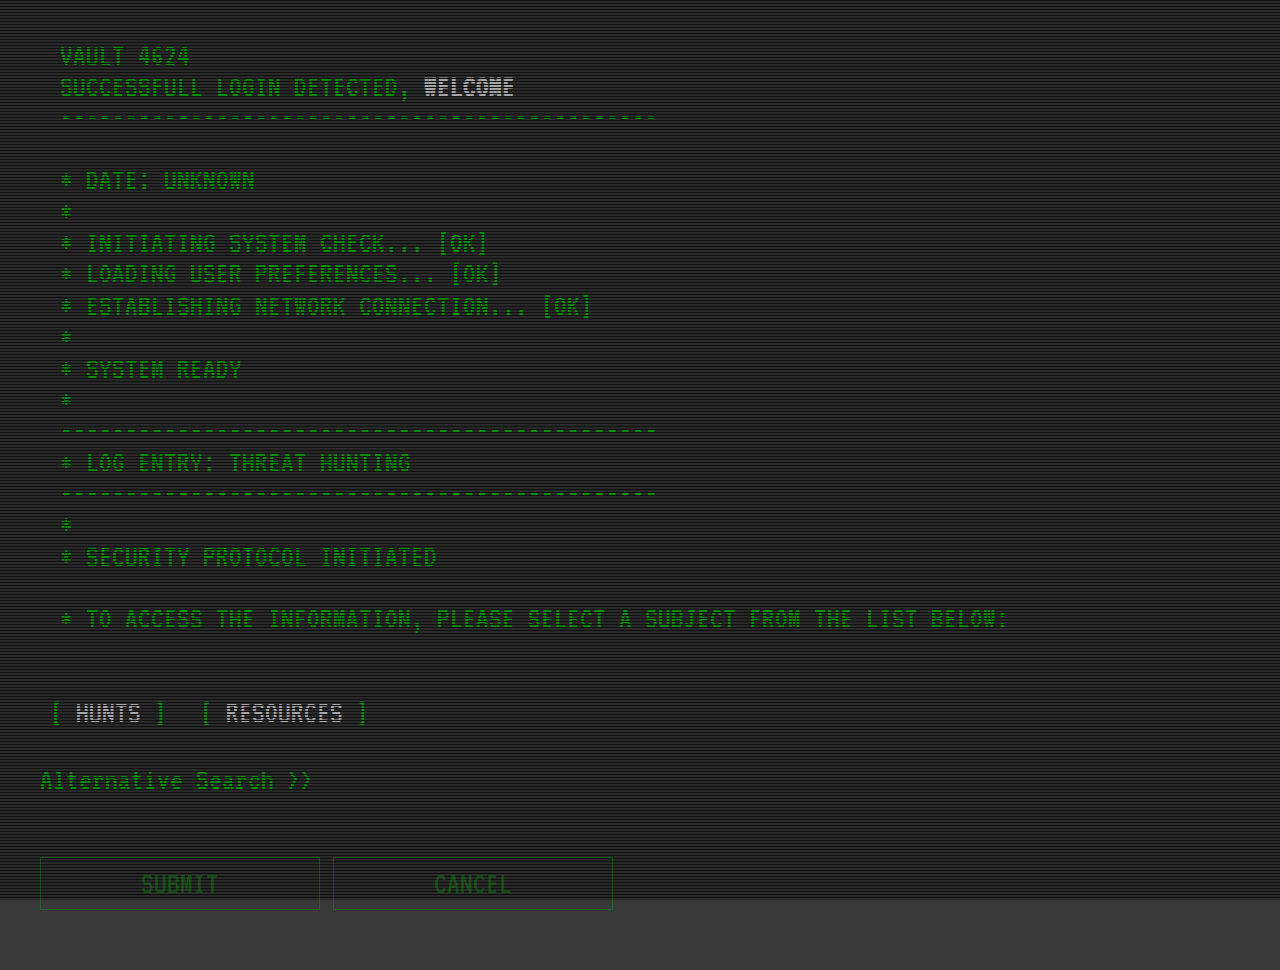
==== index.html @ 2f65eaf5 "Add files via upload" ====
<!DOCTYPE html>
<html lang="en">
<head>
  <meta charset="UTF-8">
  <meta name="viewport" content="width=device-width, initial-scale=1.0">
  <title>VAULT 4624</title>
  <link rel="stylesheet" href="css/styles.css">
</head>
<body>
  <div class="overlay"></div>
  <div class="scanline"></div>
  <div class="wrapper">
    <div class="content clearfix">

      <header class="site clearfix">
        <div class="col one">
          <h4>VAULT 4624 <br/>SUCCESSFULL LOGIN DETECTED,<b> WELCOME</b> </h4>
          <p>----------------------------------------------</p>
          <br />
          <p> * Date: UNKNOWN</p>
          <p> *</p>
          <p> * Initiating System Check... [OK]</p>
          <p> * Loading User Preferences... [OK]</p>
          <p> * Establishing Network Connection... [OK]</p>
          <p> *</p>
          <p> * SYSTEM READY</p>
          <p> *</p>
          <p> ----------------------------------------------</p>
          <p> * Log Entry: THREAT HUNTING</p>
          <p> ----------------------------------------------</p>
          <p> *</p>
          <p> * SECURITY PROTOCOL INITIATED</p>
          <br />
          <p>* To access the information, please select a subject from the list below:</p>
         <br />
        </div>
        </header>

        <nav class="site clear">
        <ul>
          <li><a href="pages/hunts.html" title="">HUNTS</a></li>
          <li><a href="pages/resources.html" title="">resources</a></li>
        </ul>
        </nav>



      <form>
        <label>Alternative Search >></label><textarea id="text" rows="1"></textarea><br /><br /><br />
        <input type="submit" value="Submit" />
        <a class="button" alt="" href="index.html">Cancel</a>
      </form>
    </div>
  </div>
</body>
</html>
---- css/styles.css ----
@import url(https://fonts.googleapis.com/css?family=VT323);

@keyframes scroll {
	0% { height: 0; }
	100% { height: 100%; }
}

@keyframes type {
	from { width: 0; }
}

@keyframes type2 {
	0%, 50% { width: 0; }
	100% { width: 100%; }
}

@keyframes blink {
	to { opacity: 0; }
}

@keyframes scan {
	from { top: 0; }
	to { top: 100%; }
}

@keyframes flicker {
	0% { opacity: 0.15795; }
	5% { opacity: 0.31511; }
	10% { opacity: 0.94554; }
	15% { opacity: 0.2469; }
	20% { opacity: 0.62031; }
	25% { opacity: 0.0293; }
	30% { opacity: 0.00899; }
	35% { opacity: 0.5344; }
	40% { opacity: 0.12778; }
	45% { opacity: 0.52042; }
	50% { opacity: 0.3823; }
	55% { opacity: 0.2198; }
	60% { opacity: 0.9383; }
	65% { opacity: 0.86615; }
	70% { opacity: 0.68695; }
	75% { opacity: 0.55749; }
	80% { opacity: 0.96984; }
	85% { opacity: 0.0361; }
	90% { opacity: 0.24467; }
	95% { opacity: 0.08351; }
	100% { opacity: 0.54813; }
}

::-webkit-scrollbar {
	display: none;
}

* {
	box-sizing: border-box;
}

html, body {
	background: #383838;
	color: #00dd00;
	font-size: 1.4em;
	font-family: 'VT323', Courier;
	height: 100%;
	margin: 0;
	padding: 0;
}

h1, h2, h3, h4, h5, h6 {
	font-weight: normal;
	margin: 0;
	text-transform: uppercase;
}

h4 b {
	color: white;
}

a {
	color: white;
	text-decoration: none;
}

a:hover {
	color: red;
}

p {
	line-height: 100%;
	margin: 0;
}

span {
	animation: blink 1s infinite;
}

ul {
	list-style: none;
	padding: 0;
}

ul a:before, p a:before,
ul a:after, p a:after {
	color: #00dd00;
	content: ' [ ';
}

ul a:after, p a:after {
	content: ' ] ';
}

header.site, nav.site {
	margin: 0 0 0 0;
	text-transform: uppercase;
    text-align: left;
}

nav.site ul {
	padding: 0;
    text-align: left;
}

nav.site ul li {
    display: inline-block;  
    padding: 0 10px;
    min-width: 10px;
    width: left;
    text-align: left;
  }

.overlay {
	height: 1px;
	position: absolute;
	top: 0;
	left: 0;
	width: 1px;
}

.overlay:before, .overlay:after {
	content: "";
	display: block;
	position: fixed;
	top: 0;
	right: 0;
	bottom: 0;
	left: 0;
	z-index: 2;
}

.overlay:before {
	background: linear-gradient(#101010 50%, rgba(16, 16, 16, 0.2) 50%), linear-gradient(90deg, rgba(255, 0, 0, 0.03), rgba(0, 255, 0, 0.02), rgba(0, 0, 255, 0.03));
	background-size: 100% 3px, 6px 100%;
	pointer-events: none;
}

.overlay:after {
	animation: flicker 5s infinite;
	background: rgba(16, 16, 16, 0.2);
	pointer-events: none;
}

.col {
	float: left;
	padding: 0 20px;
}

.col.two {
	width: auto;
}

.wrapper, .content {
	animation: scroll 5s 1, scroll 3s 1;
	margin: 0;
	padding: 0;
	overflow: hidden;
}

.content {
	padding: 40px;
	position: relative;
	width: 95%;
}


label {
	clear: left;
	display: block;
	float: left;
	margin-right: 10px;
	padding-top: 5px;
}

input[type=text], textarea {
	background: transparent;
	border: none;
	color: #00dd00;
	display: block;
	float: left;
	font-family: 'VT323', Courier;
	font-size: 1.2em;
	position: relative;
	width: 80%;
	z-index: 10;
}

textarea {
	margin-bottom: 20px;
	overflow: auto;
	resize: none;
}

input[type=text]:focus,
textarea:focus,
input[type=submit]:focus,
a.button:focus {
	outline: 0;
}

input[type=submit], a.button {
	background: transparent;
	border: 1px solid #00dd00;
	clear: both;
	color: #00dd00;
	cursor: pointer; 
	display: inline-block;
	font-family: 'VT323', Courier;
	font-size: 1em;
	margin-bottom: 20px;
	opacity: 0.25;
	padding: 10px 100px;
	position: relative;
	text-decoration: none;
	text-transform: uppercase;
	z-index: 10;
}

input[type=submit]:hover,
a.button:hover {
	background: #00dd00;
	color: #383838;
	opacity: 0.8;
}

.expandingArea {
	position: relative;
}

.scanline {
	animation: scan 10s 5s infinite;
	background: linear-gradient(to bottom, rgba(0, 221, 0, 0) 0%, rgba(0, 221, 0, 1) 50%, rgba(0, 221, 0, 0) 100%);
	display: block;
	height: 20px;
	opacity: 0.05;
	position: absolute;
	top: -5%;
	z-index: 2;
}

.clear {
	clear: both;
}

.clearfix {
	overflow: auto;
	zoom: 1;
}

.upper {
	text-transform: uppercase;
}
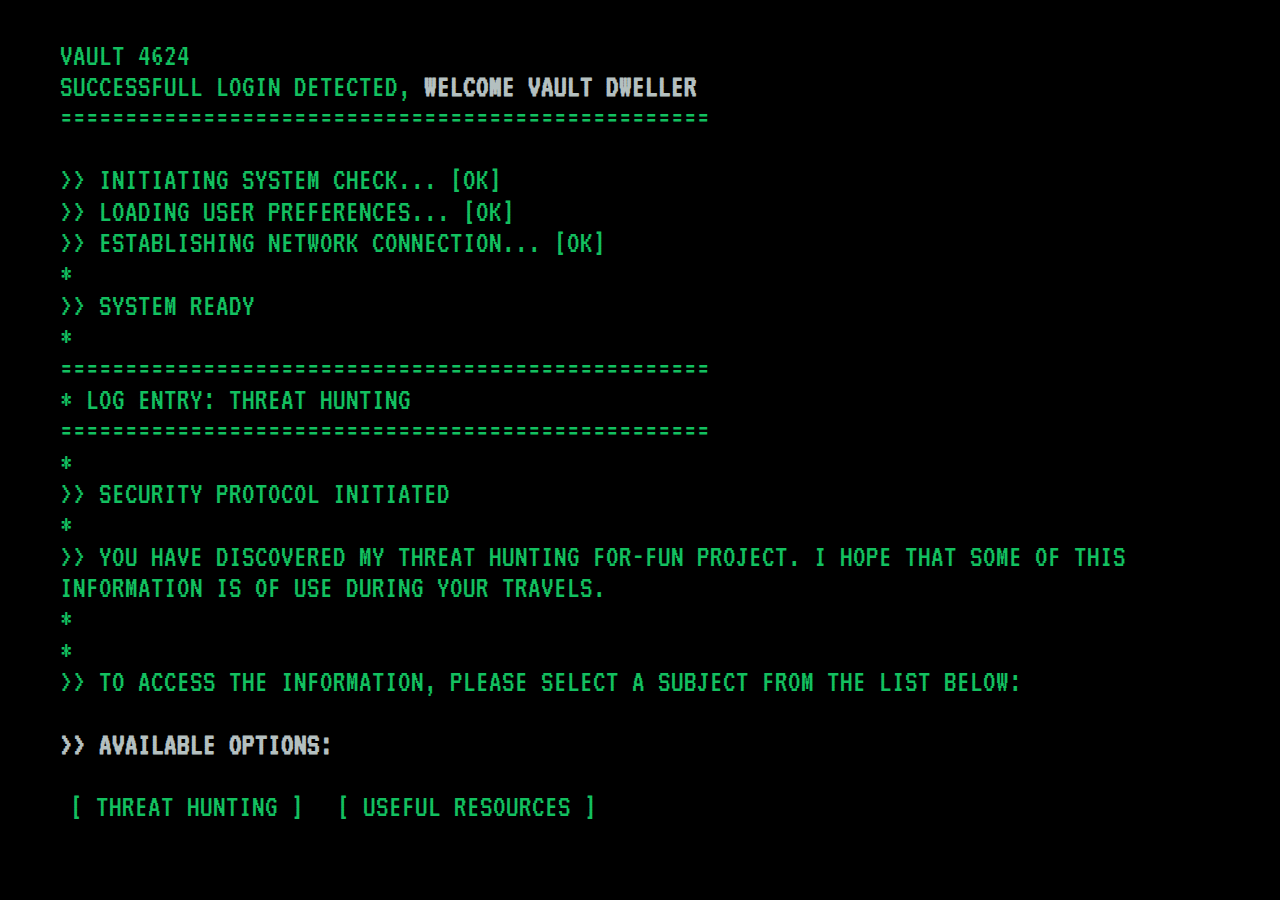
==== commit c88dc3d2: "Add files via upload" ====
--- a/index.html
+++ b/index.html
@@ -14,42 +14,37 @@
 
       <header class="site clearfix">
         <div class="col one">
-          <h4>VAULT 4624 <br/>SUCCESSFULL LOGIN DETECTED,<b> WELCOME</b> </h4>
-          <p>----------------------------------------------</p>
+          <h4>VAULT 4624 <br/>SUCCESSFULL LOGIN DETECTED,<b> WELCOME Vault Dweller</b> </h4>
+          <p>==================================================</p>
           <br />
-          <p> * Date: UNKNOWN</p>
+          <p> >> Initiating System Check... [OK]</p>
+          <p> >> Loading User Preferences... [OK]</p>
+          <p> >> Establishing Network Connection... [OK]</p>
           <p> *</p>
-          <p> * Initiating System Check... [OK]</p>
-          <p> * Loading User Preferences... [OK]</p>
-          <p> * Establishing Network Connection... [OK]</p>
+          <p> >> SYSTEM READY</p>
           <p> *</p>
-          <p> * SYSTEM READY</p>
+          <p> ==================================================</p>
+          <p> * Log Entry: THREAT HUNTING</p>
+          <p> ==================================================</p>
           <p> *</p>
-          <p> ----------------------------------------------</p>
-          <p> * Log Entry: THREAT HUNTING</p>
-          <p> ----------------------------------------------</p>
+          <p> >> SECURITY PROTOCOL INITIATED</p>
           <p> *</p>
-          <p> * SECURITY PROTOCOL INITIATED</p>
-          <br />
-          <p>* To access the information, please select a subject from the list below:</p>
-         <br />
-        </div>
+          <p> >> You have discovered my threat hunting for-fun project. I hope that some of this information is of use during your travels.</p>
+          <p> *</p>
+          <p> *</p>
+          <p> >> To access the information, please select a subject from the list below:</p>
+
+        
         </header>
-
         <nav class="site clear">
         <ul>
-          <li><a href="pages/hunts.html" title="">HUNTS</a></li>
-          <li><a href="pages/resources.html" title="">resources</a></li>
+          <h4><b>>> AVAILABLE OPTIONS:</b></h4>
+          <br/>
+          <li><a href="pages/hunts.html" title="">THREAT HUNTING</a></li>
+          <li><a href="pages/resources.html" title="">USEFUL RESOURCES</a></li>
         </ul>
         </nav>
 
-
-
-      <form>
-        <label>Alternative Search >></label><textarea id="text" rows="1"></textarea><br /><br /><br />
-        <input type="submit" value="Submit" />
-        <a class="button" alt="" href="index.html">Cancel</a>
-      </form>
     </div>
   </div>
 </body>
--- a/css/styles.css
+++ b/css/styles.css
@@ -56,38 +56,49 @@
 }
 
 html, body {
-	background: #383838;
-	color: #00dd00;
+	background: #000000;
+	color: 	#1aff80;
 	font-size: 1.4em;
 	font-family: 'VT323', Courier;
 	height: 100%;
 	margin: 0;
 	padding: 0;
+
 }
 
 h1, h2, h3, h4, h5, h6 {
 	font-weight: normal;
 	margin: 0;
 	text-transform: uppercase;
+
 }
 
 h4 b {
-	color: white;
+	color: #f0ffff;
 }
 
 a {
-	color: white;
+	color: #1aff80 ;
 	text-decoration: none;
+
 }
 
 a:hover {
-	color: red;
+	color: #00dd0088;
 }
 
 p {
 	line-height: 100%;
 	margin: 0;
-}
+
+}
+
+pre {
+    font-family: 'VT323', Courier;
+    margin: left;
+    width: fit-content;
+}
+
 
 span {
 	animation: blink 1s infinite;
@@ -100,23 +111,27 @@
 
 ul a:before, p a:before,
 ul a:after, p a:after {
-	color: #00dd00;
+	color: #1aff80 ;
 	content: ' [ ';
+
 }
 
 ul a:after, p a:after {
 	content: ' ] ';
+
 }
 
 header.site, nav.site {
 	margin: 0 0 0 0;
 	text-transform: uppercase;
     text-align: left;
+
 }
 
 nav.site ul {
-	padding: 0;
-    text-align: left;
+	padding-left: 20px;
+    text-align: left;
+
 }
 
 nav.site ul li {
@@ -125,6 +140,7 @@
     min-width: 10px;
     width: left;
     text-align: left;
+
   }
 
 .overlay {
@@ -147,14 +163,14 @@
 }
 
 .overlay:before {
-	background: linear-gradient(#101010 50%, rgba(16, 16, 16, 0.2) 50%), linear-gradient(90deg, rgba(255, 0, 0, 0.03), rgba(0, 255, 0, 0.02), rgba(0, 0, 255, 0.03));
+	/*background: linear-gradient(#101010 50%, rgba(16, 16, 16, 0.2) 50%), linear-gradient(90deg, rgba(255, 0, 0, 0.03), rgba(0, 255, 0, 0.02), rgba(0, 0, 255, 0.03));*/
 	background-size: 100% 3px, 6px 100%;
 	pointer-events: none;
 }
 
 .overlay:after {
-	animation: flicker 5s infinite;
-	background: rgba(16, 16, 16, 0.2);
+	animation: flicker 10s infinite;
+	background: rgba(0, 0, 0, 0.247);
 	pointer-events: none;
 }
 
@@ -192,7 +208,7 @@
 input[type=text], textarea {
 	background: transparent;
 	border: none;
-	color: #00dd00;
+	color: #1aff80 ;
 	display: block;
 	float: left;
 	font-family: 'VT323', Courier;
@@ -217,9 +233,9 @@
 
 input[type=submit], a.button {
 	background: transparent;
-	border: 1px solid #00dd00;
+	border: 1px solid #1aff80 ;
 	clear: both;
-	color: #00dd00;
+	color: #1aff80 ;
 	cursor: pointer; 
 	display: inline-block;
 	font-family: 'VT323', Courier;
@@ -235,7 +251,7 @@
 
 input[type=submit]:hover,
 a.button:hover {
-	background: #00dd00;
+	background: #1aff80 ;
 	color: #383838;
 	opacity: 0.8;
 }
@@ -267,3 +283,72 @@
 .upper {
 	text-transform: uppercase;
 }
+
+/* Container for the tab and tabcontent */
+.container {
+    display: flex;
+    align-items: flex-start; /* Align items to the top */
+}
+
+/* Style the tab */
+.tab {
+    background-color: #000000;
+    width: auto;
+    font-family: 'VT323', Courier;
+    margin: 0;
+    padding: 0;
+}
+
+/* Style the buttons that are used to open the tab content */
+.tab button {
+    display: block;
+    background-color: #000000ec;
+    color: #1aff80 ;
+    padding: 25px;
+    width: 100%;
+    border: none;
+    outline: none;
+    text-align: left;
+    cursor: pointer;
+    transition: 0.3s;
+    font-family: 'VT323', Courier;
+    font-size: 0.7em;
+    margin: 0;
+}
+
+/* Change background color of buttons on hover */
+.tab button:hover {
+    background-color: #00dd001c;
+}
+
+/* Create an active/current "tab button" class */
+.tab button.active {
+    background-color: #00dd001c;
+}
+
+/* Style the tab content */
+.tabcontent {
+    background-color: #000000;
+    color: #1aff80 ;
+    padding: 20px;
+    font-family: 'VT323', Courier;
+    font-size: 0.7em;
+    margin: 0;
+    width: fit-content;
+    display: none; /* Hide all tab content by default */
+}
+
+/* Style the tab content */
+.tabcontent, li {
+    display: inline-block;  
+    padding: 0 10px;
+    min-width: 10px;
+    width: left;
+    text-align: left;
+}
+
+.tabcontent.active {
+    display: block; /* Show the active tab content */
+	
+}
+
